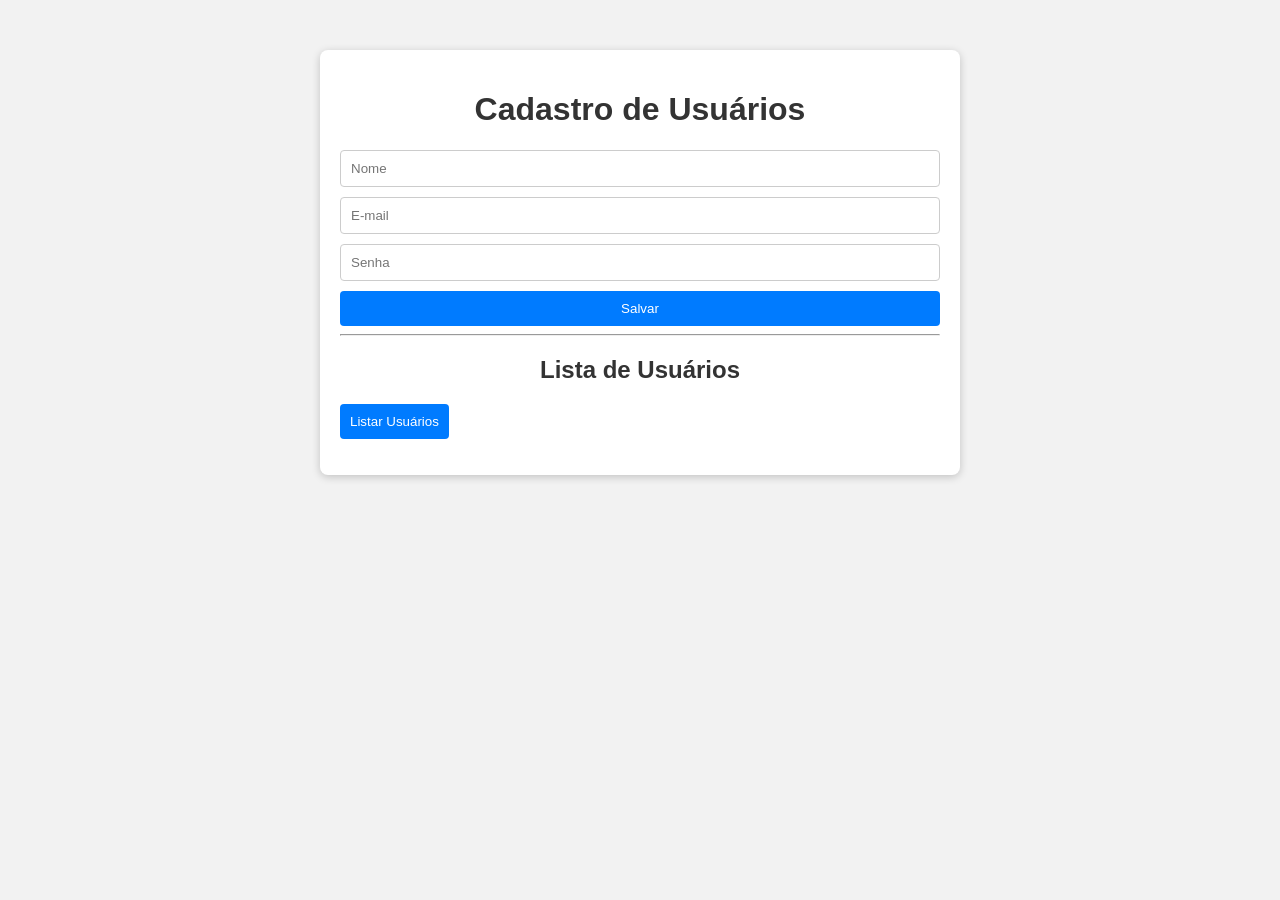
==== ProjetoAPI/src/main/resources/static/index.html @ 49aa1ca4 "Primeiro Commit" ====
<!DOCTYPE html>
<html lang = "Pt-Br">
    <head>
        <meta charset="utf-8">
        <meta name="viewport" content="width=device-width, initial-scale=1.0">
        <title>Projeto de API</title>
        <link rel="stylesheet" href="./style.css">
    </head>
    <body>
      

        <div class="container">
            <h1>Cadastro de Usuários</h1>
            
            <form id = "formUsuario">
                <input type="hidden" id="userId">
                <input type="text" id="nome" placeholder="Nome" required>
                <input type="email" id="email" placeholder="E-mail" required>
                <input type="password" id="senha" placeholder="Senha" required>
                <button type="submit" id="submitBtn">Salvar</button>
                <button type="button" id="cancelBtn" style="display:none;">Cancelar</button>
            </form>
			
            <hr>
			
        <h2>Lista de Usuários</h2>
        <button type="button" id="listarBtn" onclick = "carregarUsuarios()"> Listar Usuários</button>
        <ul id ="listaUsuarios"></ul> 
    </div>
	
	<script src="./script.js"></script>
    </body>
</html>
---- ProjetoAPI/src/main/resources/static/style.css ----
body {
    font-family: Arial, sans-serif;
    background: #f2f2f2;
    margin: 0;
    padding: 0;
}

.container {
    max-width: 600px;
    margin: 50px auto;
    background: white;
    padding: 20px;
    border-radius: 8px;
    box-shadow: 0 2px 8px rgba(0,0,0,0.2);
}

h1, h2 {
    text-align: center;
    color: #333;
}

form {
    display: flex;
    flex-direction: column;
    gap: 10px;
}

input {
    padding: 10px;
    border: 1px solid #ccc;
    border-radius: 4px;
}

button {
    background: #007BFF;
    color: white;
    padding: 10px;
    border: none;
    border-radius: 4px;
    cursor: pointer;
}

button:hover {
    background: #0056b3;
}

ul {
    list-style: none;
    padding: 0;
}

li {
    padding: 8px;
    border-bottom: 1px solid #ddd;
}
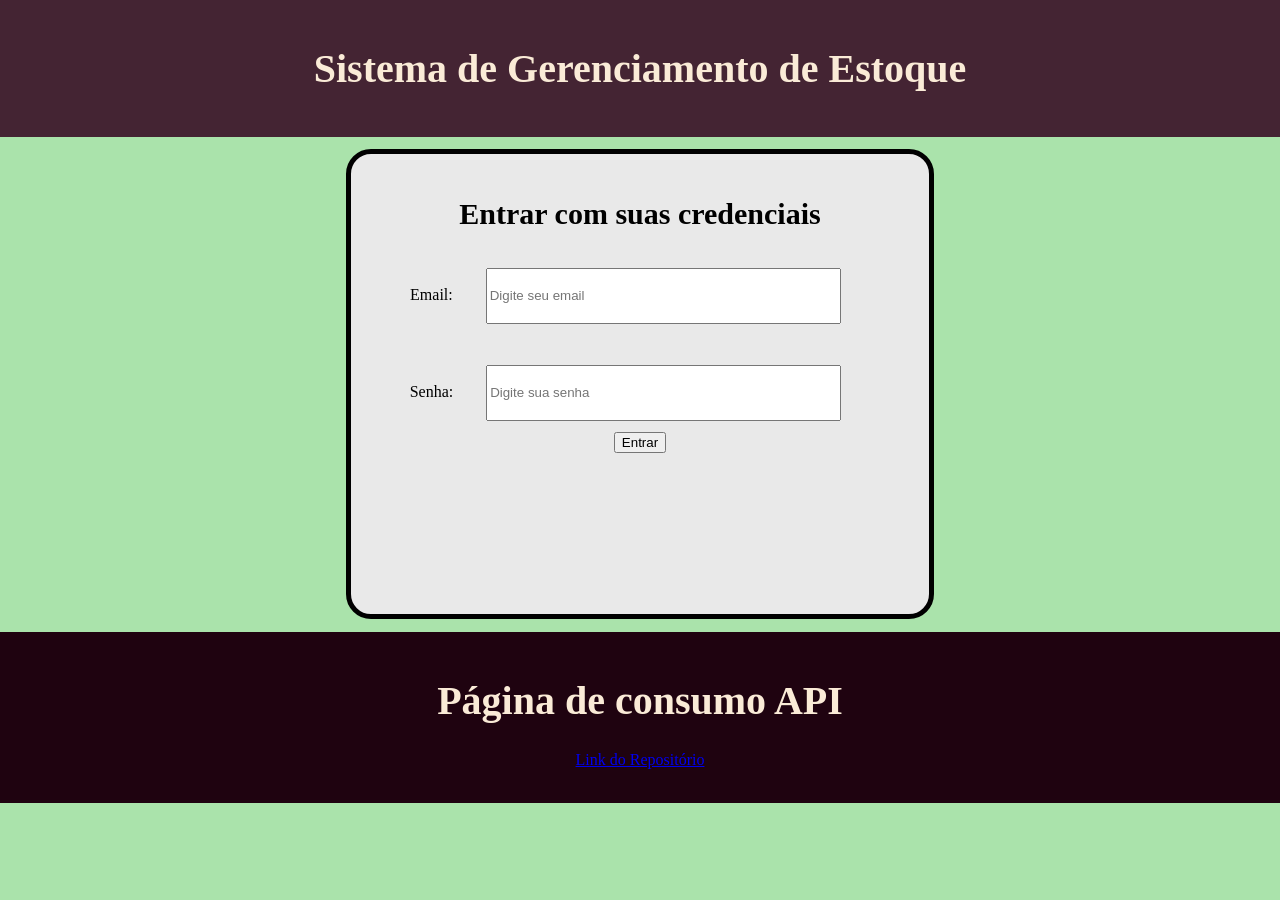
==== commit d7f684e6: "Página index atualizada, página individual para usuário e produtos, nova página principal para ligar" ====
--- a/ProjetoAPI/src/main/resources/static/index.html
+++ b/ProjetoAPI/src/main/resources/static/index.html
@@ -3,31 +3,42 @@
     <head>
         <meta charset="utf-8">
         <meta name="viewport" content="width=device-width, initial-scale=1.0">
-        <title>Projeto de API</title>
-        <link rel="stylesheet" href="./style.css">
+        <title>Página de Login</title>
+        <link rel="stylesheet" href="./indexStyle.css">
     </head>
     <body>
-      
 
-        <div class="container">
-            <h1>Cadastro de Usuários</h1>
-            
-            <form id = "formUsuario">
-                <input type="hidden" id="userId">
-                <input type="text" id="nome" placeholder="Nome" required>
-                <input type="email" id="email" placeholder="E-mail" required>
-                <input type="password" id="senha" placeholder="Senha" required>
-                <button type="submit" id="submitBtn">Salvar</button>
-                <button type="button" id="cancelBtn" style="display:none;">Cancelar</button>
-            </form>
-			
-            <hr>
-			
-        <h2>Lista de Usuários</h2>
-        <button type="button" id="listarBtn" onclick = "carregarUsuarios()"> Listar Usuários</button>
-        <ul id ="listaUsuarios"></ul> 
+    <div>
+    <header>
+        <br>
+        <h1>Sistema de Gerenciamento de Estoque</h1>
+        <br>
+    </header>
     </div>
-	
-	<script src="./script.js"></script>
+        <div id = "container">
+        <form id = "loginForm">
+            <br>
+            <h2 id = "menssagem">Entrar com suas credenciais</h2>
+        
+            <label for = "LoginEmail">Email:</label>
+            <input type = "email" id = "email" required placeholder = "Digite seu email">
+            <br>
+            <br>
+            <label for = "LoginPassword">Senha:</label>
+            <input type = "password" id = "senha" required placeholder = "Digite sua senha">
+            <br>
+            <button onclick = "verificarLogin()">Entrar</button>
+            <br>
+        </form>
+        </div>
+    <div>
+    <footer>
+        <br>
+        <h1>Página de consumo API</h1>
+        <p><a href = "https://github.com/Ana-Clara-Pinho/Trabalho-Final-BackEnd.git">Link do Repositório</a></p>
+        <br>
+    </footer>
+    </div>
+
     </body>
 </html>
--- a/ProjetoAPI/src/main/resources/static/indexStyle.css
+++ b/ProjetoAPI/src/main/resources/static/indexStyle.css
@@ -0,0 +1,52 @@
+header {
+    background-color: rgb(68, 36, 51);
+    text-align: center;
+}
+
+footer {
+    background-color: rgb(31, 3, 16);
+    text-align: center;
+}
+
+h1 {
+    font-size: 40px;
+    color: antiquewhite;
+}
+
+h2 {
+    font-size: 30px;
+    font-family:'Times New Roman', Times, serif;
+}
+
+
+Form {
+    background-color: rgb(233, 233, 233);
+ 
+    text-align: center;
+    border-radius: 25px;
+    border: 5px solid black;
+    margin:1%;
+    margin-left: 27%;
+    margin-right: 27%;
+    height: 460px;
+}
+
+input {
+    margin: 2%;
+    margin-left: 5%;
+    margin-right: 5%;
+    height: 50px;
+    width: 60%;
+}
+
+.container {
+  justify-content: center;
+  align-items: center;
+}
+
+body {
+    background-color: rgb(170, 227, 171);
+    margin: 0;
+    align-items: center;
+    min-height: 100vh;
+}
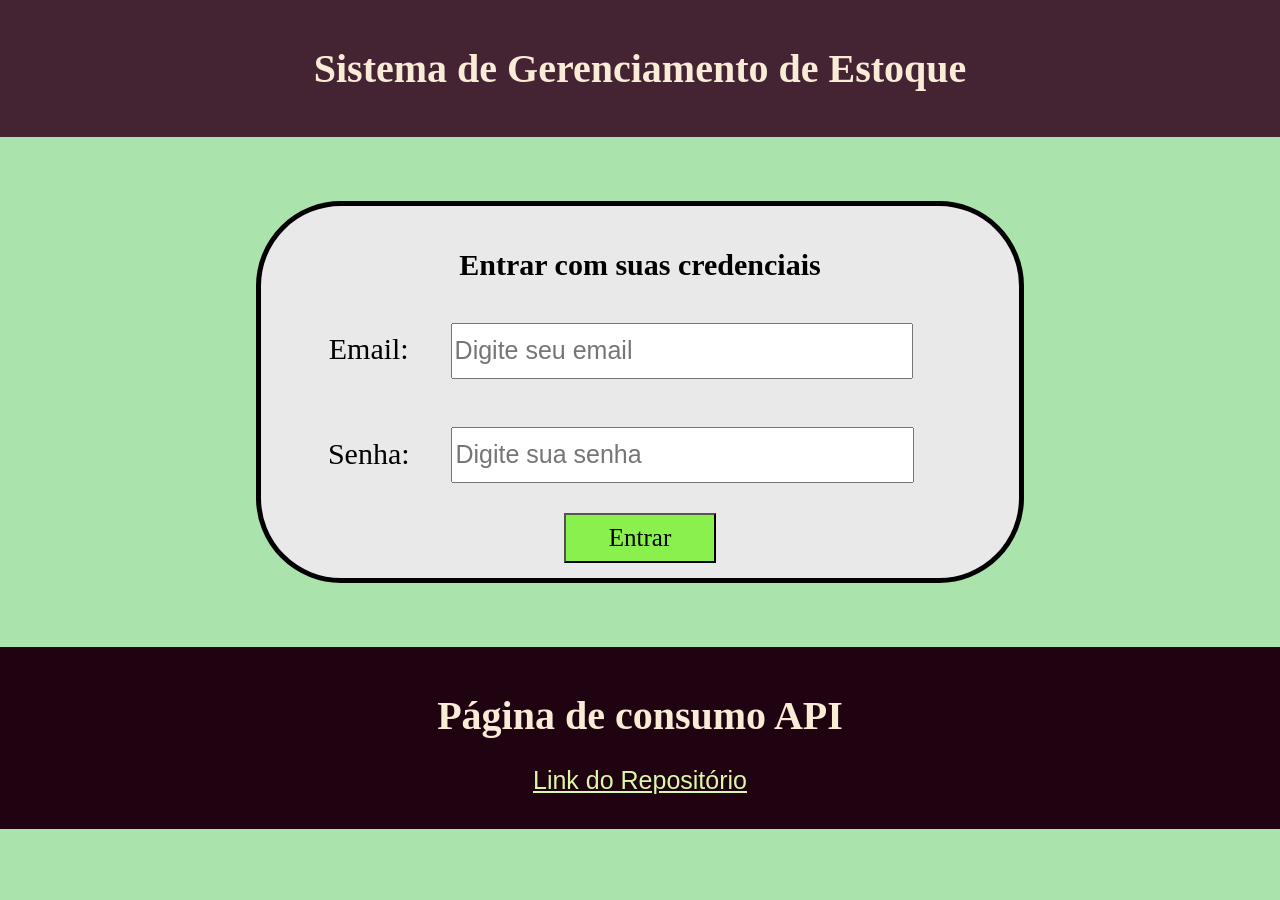
==== commit 3d8e4222: "Ligou as variáveis do produtos.js, terminou a página principal, alterações de estilo no IndexStyle, " ====
--- a/ProjetoAPI/src/main/resources/static/index.html
+++ b/ProjetoAPI/src/main/resources/static/index.html
@@ -7,38 +7,32 @@
         <link rel="stylesheet" href="./indexStyle.css">
     </head>
     <body>
-
-    <div>
     <header>
         <br>
         <h1>Sistema de Gerenciamento de Estoque</h1>
         <br>
     </header>
-    </div>
         <div id = "container">
         <form id = "loginForm">
             <br>
-            <h2 id = "menssagem">Entrar com suas credenciais</h2>
-        
+            <h2>Entrar com suas credenciais</h2>
             <label for = "LoginEmail">Email:</label>
-            <input type = "email" id = "email" required placeholder = "Digite seu email">
+            <input type = "email" id = "login-email" required placeholder = "Digite seu email">
             <br>
             <br>
             <label for = "LoginPassword">Senha:</label>
-            <input type = "password" id = "senha" required placeholder = "Digite sua senha">
+            <input type = "password" id = "login-senha" required placeholder = "Digite sua senha">
             <br>
-            <button onclick = "verificarLogin()">Entrar</button>
+            <button onclick = "realizarLogin()">Entrar</button>
             <br>
         </form>
         </div>
-    <div>
     <footer>
         <br>
         <h1>Página de consumo API</h1>
         <p><a href = "https://github.com/Ana-Clara-Pinho/Trabalho-Final-BackEnd.git">Link do Repositório</a></p>
         <br>
     </footer>
-    </div>
-
+    <script src="./autenticador.js"></script>
     </body>
 </html>
--- a/ProjetoAPI/src/main/resources/static/indexStyle.css
+++ b/ProjetoAPI/src/main/resources/static/indexStyle.css
@@ -15,20 +15,44 @@
 
 h2 {
     font-size: 30px;
-    font-family:'Times New Roman', Times, serif;
 }
-
 
 Form {
     background-color: rgb(233, 233, 233);
- 
     text-align: center;
-    border-radius: 25px;
+    border-radius: 85px;
     border: 5px solid black;
-    margin:1%;
-    margin-left: 27%;
-    margin-right: 27%;
-    height: 460px;
+    margin:5%;
+    margin-left: 20%;
+    margin-right: 20%;
+}
+
+.container {
+    background-color: rgb(240, 240, 240);
+    border-radius: 85px;
+    border: 5px solid black;
+    text-align: center;
+    margin: 5%;
+    height: 420px;
+    a {
+        font-family:Georgia, 'Times New Roman', Times, serif;
+        color: rgb(99, 62, 201);
+        font-size: 30px;
+    }
+}
+
+.painel {
+    display: flex;
+    flex-direction: row;
+    align-items: center;
+    height: 100%;
+    gap: 1%;
+}
+
+.lado {
+    flex-direction: column;
+    flex: 1;
+    justify-content: center;
 }
 
 input {
@@ -37,16 +61,30 @@
     margin-right: 5%;
     height: 50px;
     width: 60%;
+    font-size: 25px;
 }
 
-.container {
-  justify-content: center;
-  align-items: center;
+label {
+    font-size: 30px;
+}
+
+button {
+    width: 20%;
+    height: 50px;
+    background-color: rgb(137, 240, 77);
+    font-family: 'Times New Roman', Times, serif;
+    margin: 2%;
+    font-size: 25px;
+}
+
+a {
+    font-size: 25px;
+    color: rgb(219, 247, 167);
+    font-family:'Franklin Gothic Medium', 'Arial Narrow', Arial, sans-serif;
 }
 
 body {
     background-color: rgb(170, 227, 171);
     margin: 0;
     align-items: center;
-    min-height: 100vh;
 }
